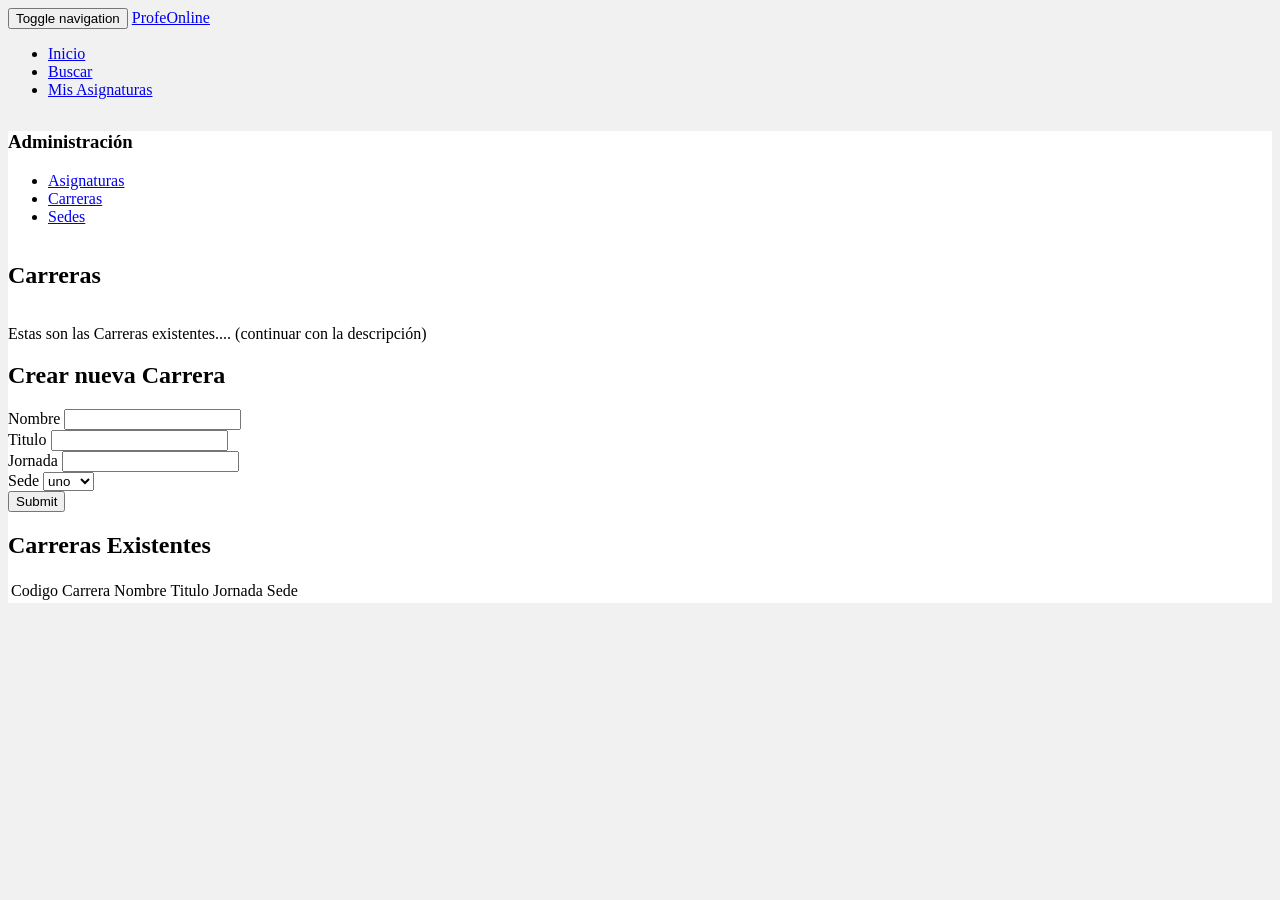
==== administracion-carreras.html @ ddc4f587 "formulario de Carreras para Administrador al igual que el formulario de Sedes, faltan cosas por veri" ====
<!doctype html>
<html lang="es">
<head>
  <meta charset="UTF-8">
  <title>Boceto del proyecto</title>
  <!-- styles -->
  <link rel="stylesheet" href="assets/vendor/bootstrap-3.1.1/css/bootstrap.min.css">
  <link rel="stylesheet" href="assets/css/style.css">

  <!-- scripts -->
  <script src="assets/vendor/jquery-1.11.0.min.js"></script>
  <script src="assets/vendor/bootstrap-3.1.1/js/bootstrap.min.js"></script>

</head>
<body>
  <!-- Header -->
  <div class="navbar navbar-inverse " role="navigation">
    <div class="container">
      <div class="navbar-header">
        <button type="button" class="navbar-toggle" data-toggle="collapse" data-target=".navbar-collapse">
          <span class="sr-only">Toggle navigation</span>
          <span class="icon-bar"></span>
          <span class="icon-bar"></span>
          <span class="icon-bar"></span>
        </button>
        <a class="navbar-brand" href="#">ProfeOnline</a>
      </div>
      <div class="collapse navbar-collapse">
        <ul class="nav navbar-nav">
          <li><a href="#">Inicio</a></li>
          <li><a href="#">Buscar</a></li>
          <li class="active"><a href="#">Mis Asignaturas</a></li>
        </ul>
      </div><!--/.nav-collapse -->
    </div>
  </div>
    
  <!-- Content -->
  <div class="container bg-blanco">
    <div class="row margin-top-2">
      <!-- menu -->
      <div class="col-md-3">
        <h3>Administración</h3>
        <ul class="nav nav-pills nav-stacked">
          <li><a href="#">Asignaturas</a></li>
          <li class="active"><a href="#">Carreras</a></li>
          <li><a href="#">Sedes</a></li>
        </ul>
      </div>
      <!-- columna central -->
      <div class="col-md-9">
        <section>
          <div class="encabezado">
            <h1 class="titulo">Carreras</h1>
            <p>Estas son las Carreras existentes.... (continuar con la descripción)</p>
          </div>
        </section>

        <section>
          <h2>Crear nueva Carrera</h2>
          <!-- TODO: modificar el formulario utilizando Bootstrap -->
          <form action="post" id="form-carrera">
            <label for="in-nombre">Nombre</label>
            <input type="text" id="in-nombre" min=2>
            <br>
            <label for="in-titulo">Titulo</label>
            <input type="text" id="in-titulo">
            <br>
            <label for="in-jornada">Jornada</label>
            <input type="text" id="in-jornada">
            <br>
            <label for="in-sede">Sede</lfabel>
            <select name="" id="in-sede">
              <option value="1">uno</option>
              <option value="2">dos</option>
              <option value="3">tress</option>
            </select>
            <br>
            <input type="submit">
          </form>
        </section>

        <section>
          <h2>Carreras Existentes</h2>
          <!-- TODO: modificar la tabla utilizando Bootstrap -->
          <table id="tabla-carreras">
            <thead>
              <tr>
                <td>Codigo Carrera</td>
                <td>Nombre</td>
                <td>Titulo</td>
                <td>Jornada</td>
                <td>Sede</td>
              </tr>
            </thead>
            <tbody>
            </tbody>
          </table>
        </section>
      </div>
    </div>
  </div>

  <script>
    // TODO: crear jquery plugins con las funciones utilizar un sistema de templates
    // declarando las funciones
    var cargarSedes = function(){
      $.ajax({
        url: "server/api-v1/sede",
        type: "GET",
      })
      .done(function(resp){
        var cbox_body = '';
        for(i=0; i<resp.length; i++){
          var sede = resp[i];
          cbox_body += '<option value="'+sede.codigo_sede+'">'+sede.nombre+'</option>';
        }
        // limpia y agrega el cuerpo de la tabla
        $("#in-sede").empty().append( cbox_body );
      })
      .fail(function(){
        // TODO: crear un sistema de errores
        alert("error obteniendo las sede");
      });
    };


    var cargarCarreras = function(){
      $.ajax({
        url: "server/api-v1/carrera",
        type: "GET",
      })
      .done(function(resp){
        var tablebody = '';
        for(i=0; i<resp.length; i++){
          var carrera = resp[i];
          tablebody += '<tr><td>'+carrera.codigo_carrera+"</td>"+
                  "<td>"+carrera.nombre+"</td>"+
                  "<td>"+carrera.titulo+"</td>"+
                   "<td>"+carrera.jornada+"</td>"+
                   "<td>"+carrera.nombre_sede+"</td></tr>";
        }
        // limpia y agrega el cuerpo de la tabla
        $('#tabla-carreras tbody').empty().append( tablebody );
      })
      .fail(function(){
        // TODO: crear un sistema de errores
        alert("error obteniendo las sede");
      });
    };

    var nuevaCarrera = function(){
      $.ajax({
        url: "server/api-v1/carrera",
        type: "POST",
        data: {
          // TODO: validaciones pendites
          nombre: $('#in-nombre').val(),
          titulo: $('#in-titulo').val(),
          jornada: $('#in-jornada').val(),
          codigo_sede: $('#in-sede').val()
        }
      })
      .done(function(resp){
        // cargar los datos y reiniciar el formulario
        cargarCarreras();
        $('#form-carrera')[0].reset();
      })
      .fail(function(){
        // TODO: crear un sistema de errores
        alert("error creando la sede");
      });
    };

    $(function(){
      // on page-load se cargan las Carreras
      cargarCarreras();
      $('#form-carrera').submit(function(evt){
        evt.preventDefault();
        nuevaCarrera();
      });

      // cargar combobox con los datos de las sedes
      cargarSedes();
    });
  </script>
</body>
</html>
---- assets/css/style.css ----
@import "../vendor/jquery-fileupload/css/jquery.fileupload.css";
body {
  background-color: #f1f1f1;
}
.navbar {
  margin-bottom: 0;
}
.margin-top-2 {
  margin-top: 2em;
}
.margin-bottom-2 {
  margin-bottom: 2em;
}
.padding-top-1 {
  padding-top: 1em;
}
/* ****************  Genericas  *************** */
.bg-importante {
  background-color: #5cb85c;
}
.bg-blanco {
  background-color: #fff;
}
.sombra {
  -webkit-box-shadow: 0 0 8px rgba(0,0,0,0.6);
  box-shadow: 0 0 8px rgba(0,0,0,0.6);
}
.tabla {
  display: table;
}
.tabla .tabla-row {
  display: table-row;
}
.tabla .tabla-row .nombre-doc,
.tabla .tabla-row .link-doc {
  display: table-cell;
  padding-left: 1em;
}
.textarea-fixed {
  resize: none;
  min-height: 5em;
}
/* ****************  Pagina Asignatura  *************** */
.encabezado {
  position: relative;
}
.encabezado .titulo {
  display: inline-block;
}
.encabezado .suscribete {
  margin-left: 1em;
  margin-bottom: 1em;
}
.encabezado .opciones {
  position: absolute;
  right: 0;
  top: 2rem;
}
.encabezado .opciones .glyphicon {
  font-size: 1.5em;
}
.mensaje-del-dia {
  background-color: #5cb85c;
  border: 3px solid #fff;
  border-radius: 10px;
  color: #fff;
  margin: 2em 0;
  padding: 1em;
}
.mensaje-del-dia .glyphicon {
  font-size: 90%;
  margin-right: 1rem;
}
.mensaje-del-dia p {
  font-size: 1.2em;
}
.mensaje-del-dia small {
  color: #f1f1f1;
}
.panel-documentos,
.panel-asignatura {
  border-color: #428bca;
}
.panel-documentos .panel-heading,
.panel-asignatura .panel-heading {
  background-color: #428bca;
  border-color: #428bca;
  color: #fff;
}
.panel-documentos .panel-heading .asignatura,
.panel-asignatura .panel-heading .asignatura,
.panel-documentos .panel-heading .titulo,
.panel-asignatura .panel-heading .titulo,
.panel-documentos .panel-heading .descripcion,
.panel-asignatura .panel-heading .descripcion {
  margin: 0;
  color: inherit;
}
.panel-documentos .panel-heading a,
.panel-asignatura .panel-heading a {
  color: inherit;
}
.panel-documentos .panel-body,
.panel-asignatura .panel-body {
  background-color: #f1f1f1;
}
.panel-documentos .panel-footer,
.panel-asignatura .panel-footer {
  background-color: #ebf0f4;
  border-color: #428bca;
}
.panel-documentos ul,
.panel-asignatura ul {
  list-style: none;
}
.panel-documentos ul a,
.panel-asignatura ul a {
  padding-left: 1em;
}
.panel-asignatura .panel-heading {
  cursor: pointer;
  font-size: 1.5em;
}
.panel-asignatura .panel-footer {
  padding: 5px;
}
.fade {
  opacity: inherit;
}
.fileupload-progress {
  display: none;
}
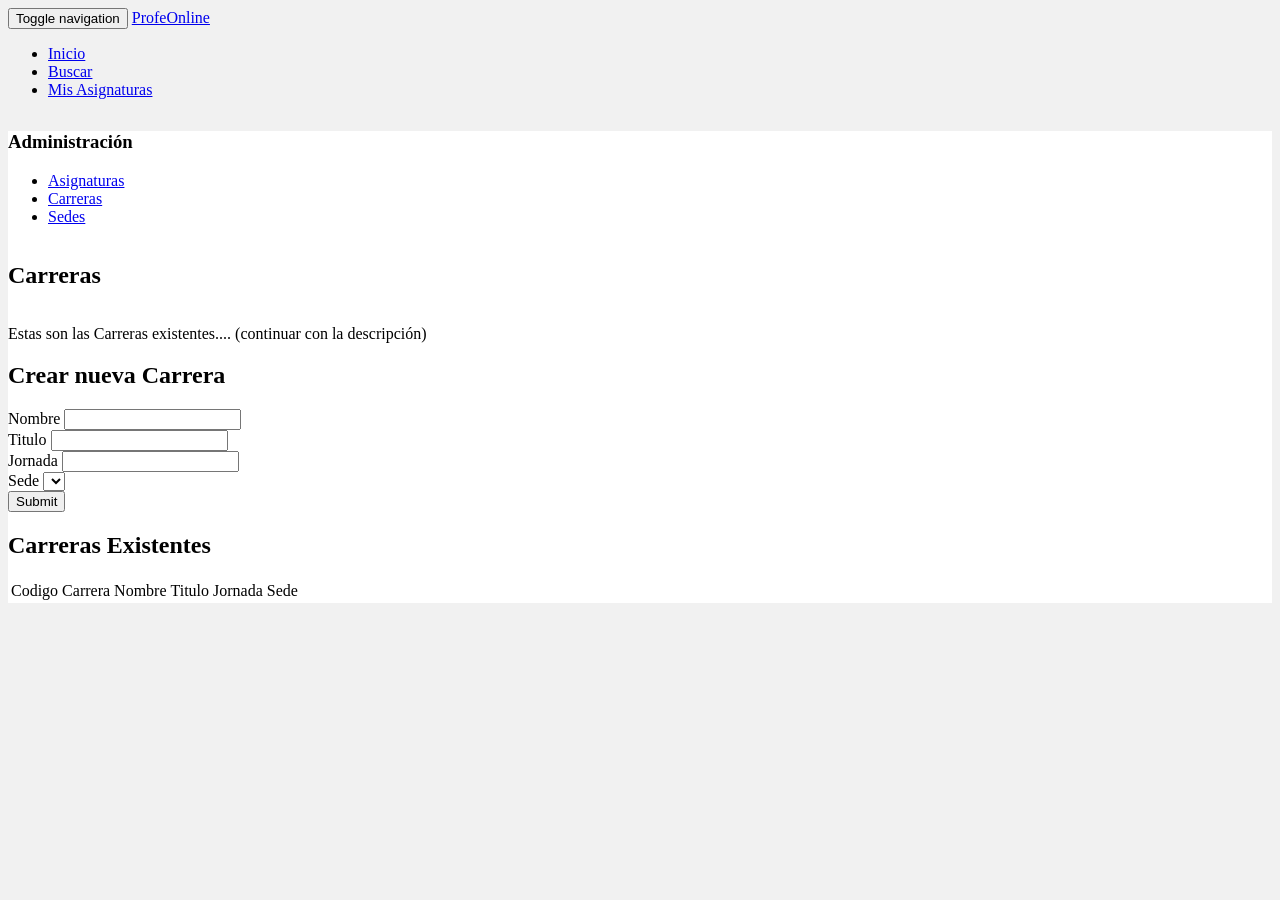
==== commit d2a46ed8: "formulario de Asignaturas para Administrador" ====
--- a/administracion-carreras.html
+++ b/administracion-carreras.html
@@ -42,9 +42,9 @@
       <div class="col-md-3">
         <h3>Administración</h3>
         <ul class="nav nav-pills nav-stacked">
-          <li><a href="#">Asignaturas</a></li>
+          <li><a href="administracion-asignaturas.html">Asignaturas</a></li>
           <li class="active"><a href="#">Carreras</a></li>
-          <li><a href="#">Sedes</a></li>
+          <li><a href="administracion-sedes.html">Sedes</a></li>
         </ul>
       </div>
       <!-- columna central -->
@@ -70,11 +70,7 @@
             <input type="text" id="in-jornada">
             <br>
             <label for="in-sede">Sede</lfabel>
-            <select name="" id="in-sede">
-              <option value="1">uno</option>
-              <option value="2">dos</option>
-              <option value="3">tress</option>
-            </select>
+            <select name="" id="in-sede"></select>
             <br>
             <input type="submit">
           </form>
@@ -117,6 +113,7 @@
         }
         // limpia y agrega el cuerpo de la tabla
         $("#in-sede").empty().append( cbox_body );
+        $("#in-sede")[0].selectedIndex = -1;
       })
       .fail(function(){
         // TODO: crear un sistema de errores
@@ -165,6 +162,7 @@
         // cargar los datos y reiniciar el formulario
         cargarCarreras();
         $('#form-carrera')[0].reset();
+        $("#in-sede")[0].selectedIndex = -1;
       })
       .fail(function(){
         // TODO: crear un sistema de errores
